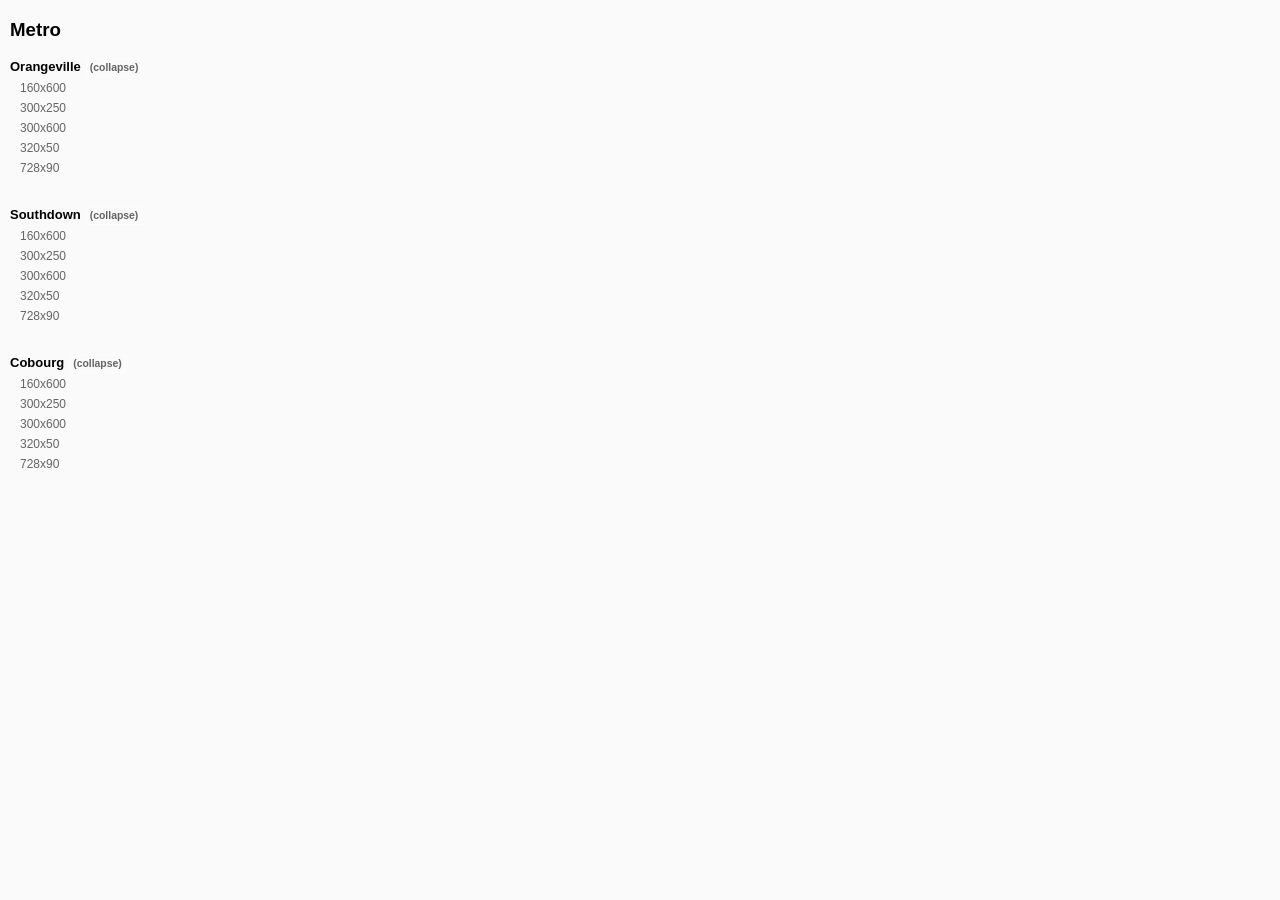
==== docs/index.html @ 4eb61697 "ON" ====
<!DOCTYPE html>
<html lang="en">
<head>
    <meta charset="UTF-8">
    <meta http-equiv="Content-Type" content="text/html;charset=utf-8" />
    <meta name="viewport" content="width=device-width, initial-scale=1.0, maximum-scale=1.0, user-scalable=no" />
    <meta charset="utf-8" />
    <title></title>
    <style>
        a{
            color:#AAA;
        }
    </style>
    <script>

    var data = {
        title: "Metro",
        banners:[
            {
                title:"Orangeville",
                list:[
                    {
                        path: "orangeville_160x600",
                        title: "160x600",
                        type: "SS"
                    },
                    {
                        path: "orangeville_300x250",
                        title: "300x250",
                        type: "BB"
                    },
                    {
                        path: "orangeville_300x600",
                        title: "300x600",
                        type: "DBB"
                    },
                    {
                        path: "orangeville_320x50",
                        title: "320x50",
                        type: {w:320,h:50}
                    },
                    {
                        path: "orangeville_728x90",
                        title: "728x90",
                        type: "LB"
                    }

                ]
            },

            {
                title:"Southdown",
                list:[
                    {
                        path: "southdown_160x600",
                        title: "160x600",
                        type: "SS"
                    },
                    {
                        path: "southdown_300x250",
                        title: "300x250",
                        type: "BB"
                    },
                    {
                        path: "southdown_300x600",
                        title: "300x600",
                        type: "DBB"
                    },
                    {
                        path: "southdown_320x50",
                        title: "320x50",
                        type: {w:320,h:50}
                    },
                    {
                        path: "southdown_728x90",
                        title: "728x90",
                        type: "LB"
                    }

                ]
            },

            {
                title:"Cobourg",
                list:[
                    {
                        path: "cobourg_160x600",
                        title: "160x600",
                        type: "SS"
                    },
                    {
                        path: "cobourg_300x250",
                        title: "300x250",
                        type: "BB"
                    },
                    {
                        path: "cobourg_300x600",
                        title: "300x600",
                        type: "DBB"
                    },
                    {
                        path: "cobourg_320x50",
                        title: "320x50",
                        type: {w:320,h:50}
                    },
                    {
                        path: "cobourg_728x90",
                        title: "728x90",
                        type: "LB"
                    }

                ]
            },
            
        ]
    }

    </script>
</head>
<body>

<script src="vendor.bundle.js"> </script>
<script src="bundle.js"> </script>

</body>
</html>
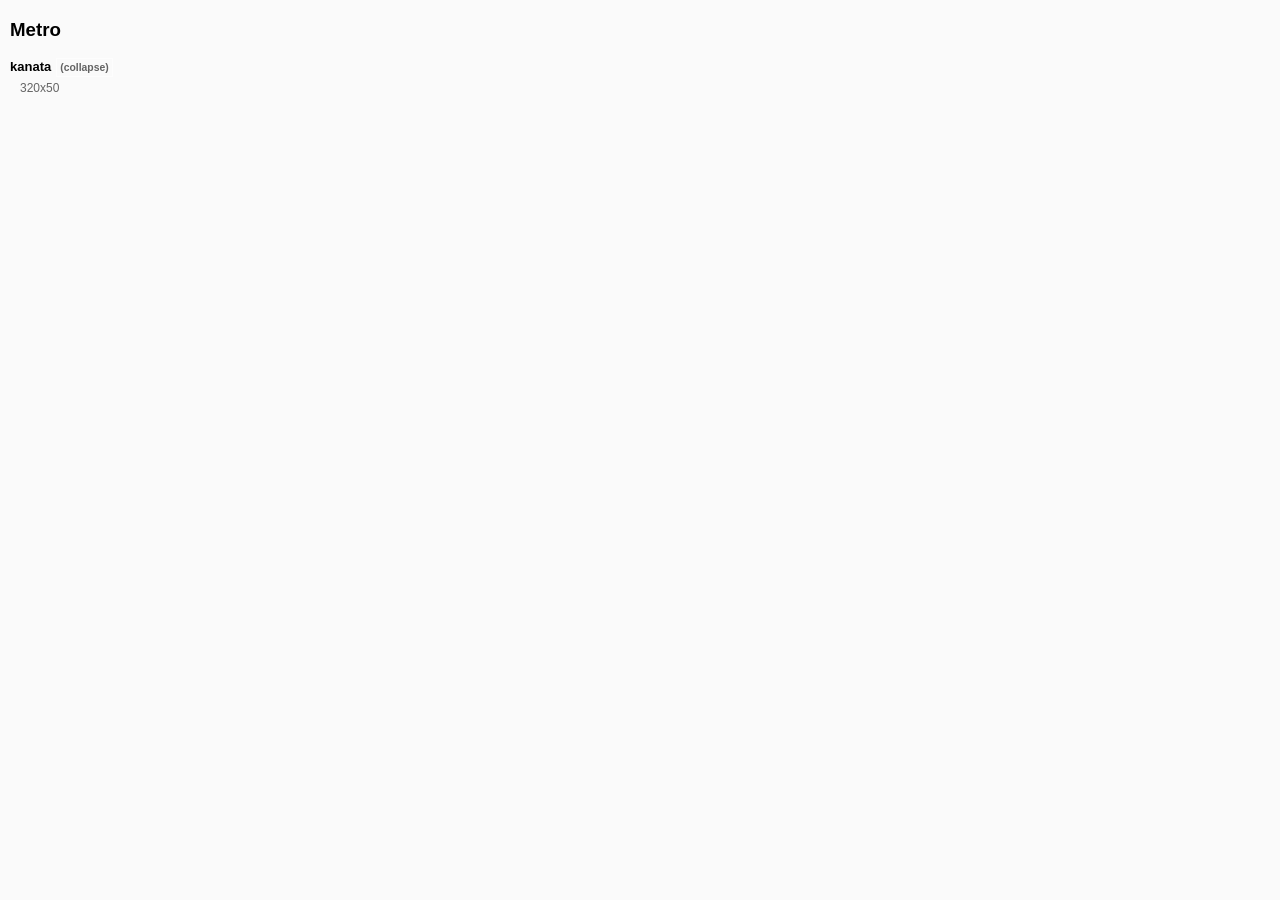
==== commit 905d440e: "ON" ====
--- a/docs/index.html
+++ b/docs/index.html
@@ -17,100 +17,18 @@
         title: "Metro",
         banners:[
             {
-                title:"Orangeville",
+                title:"kanata",
                 list:[
+                    
                     {
-                        path: "orangeville_160x600",
-                        title: "160x600",
-                        type: "SS"
-                    },
-                    {
-                        path: "orangeville_300x250",
-                        title: "300x250",
-                        type: "BB"
-                    },
-                    {
-                        path: "orangeville_300x600",
-                        title: "300x600",
-                        type: "DBB"
-                    },
-                    {
-                        path: "orangeville_320x50",
+                        path: "kanata_320x50",
                         title: "320x50",
                         type: {w:320,h:50}
-                    },
-                    {
-                        path: "orangeville_728x90",
-                        title: "728x90",
-                        type: "LB"
                     }
-
                 ]
             },
 
-            {
-                title:"Southdown",
-                list:[
-                    {
-                        path: "southdown_160x600",
-                        title: "160x600",
-                        type: "SS"
-                    },
-                    {
-                        path: "southdown_300x250",
-                        title: "300x250",
-                        type: "BB"
-                    },
-                    {
-                        path: "southdown_300x600",
-                        title: "300x600",
-                        type: "DBB"
-                    },
-                    {
-                        path: "southdown_320x50",
-                        title: "320x50",
-                        type: {w:320,h:50}
-                    },
-                    {
-                        path: "southdown_728x90",
-                        title: "728x90",
-                        type: "LB"
-                    }
-
-                ]
-            },
-
-            {
-                title:"Cobourg",
-                list:[
-                    {
-                        path: "cobourg_160x600",
-                        title: "160x600",
-                        type: "SS"
-                    },
-                    {
-                        path: "cobourg_300x250",
-                        title: "300x250",
-                        type: "BB"
-                    },
-                    {
-                        path: "cobourg_300x600",
-                        title: "300x600",
-                        type: "DBB"
-                    },
-                    {
-                        path: "cobourg_320x50",
-                        title: "320x50",
-                        type: {w:320,h:50}
-                    },
-                    {
-                        path: "cobourg_728x90",
-                        title: "728x90",
-                        type: "LB"
-                    }
-
-                ]
-            },
+            
             
         ]
     }
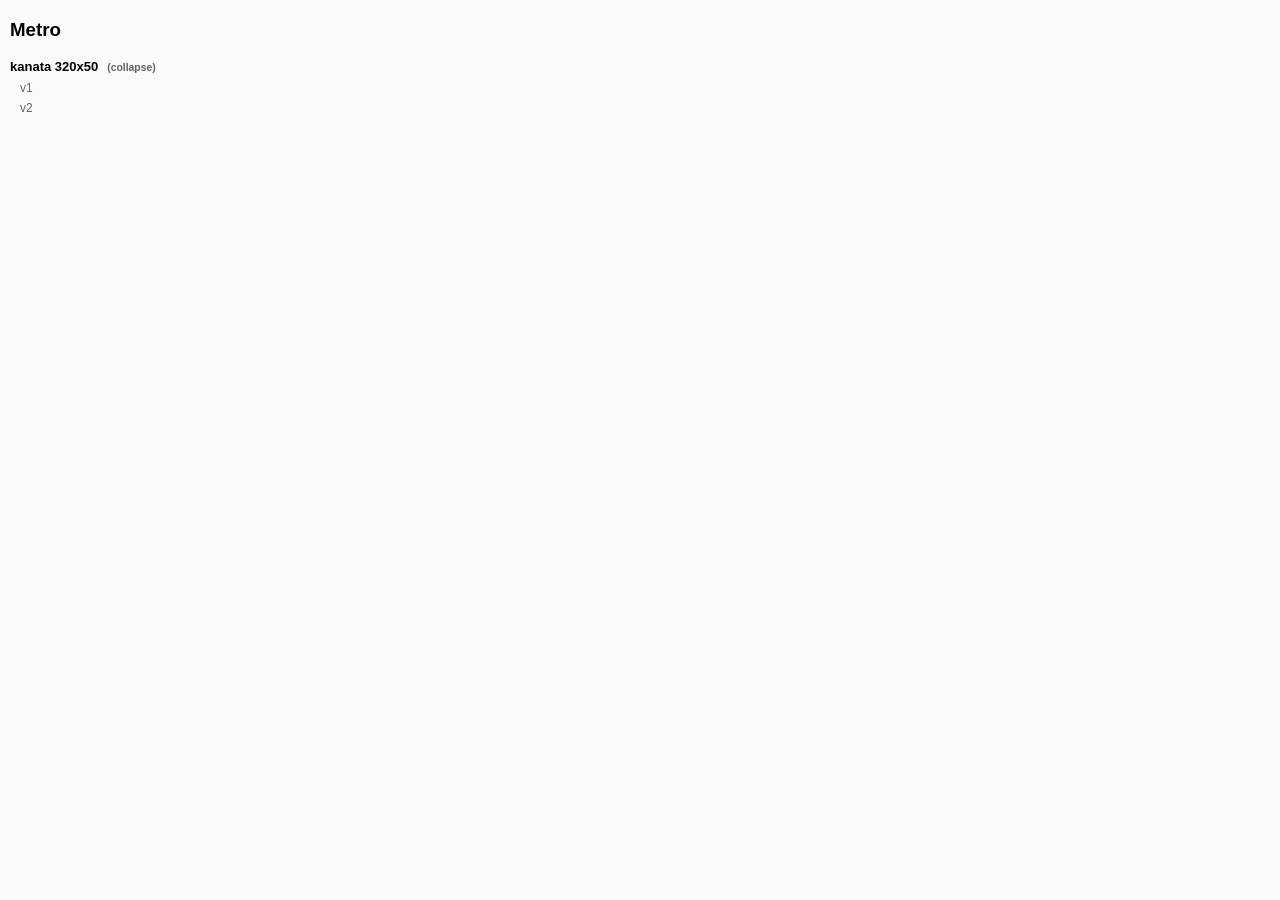
==== commit f5da7a1b: "ON" ====
--- a/docs/index.html
+++ b/docs/index.html
@@ -17,12 +17,17 @@
         title: "Metro",
         banners:[
             {
-                title:"kanata",
+                title:"kanata 320x50",
                 list:[
                     
                     {
-                        path: "kanata_320x50",
-                        title: "320x50",
+                        path: "kanata1_320x50",
+                        title: "v1",
+                        type: {w:320,h:50}
+                    },
+                    {
+                        path: "kanata2_320x50",
+                        title: "v2",
                         type: {w:320,h:50}
                     }
                 ]
